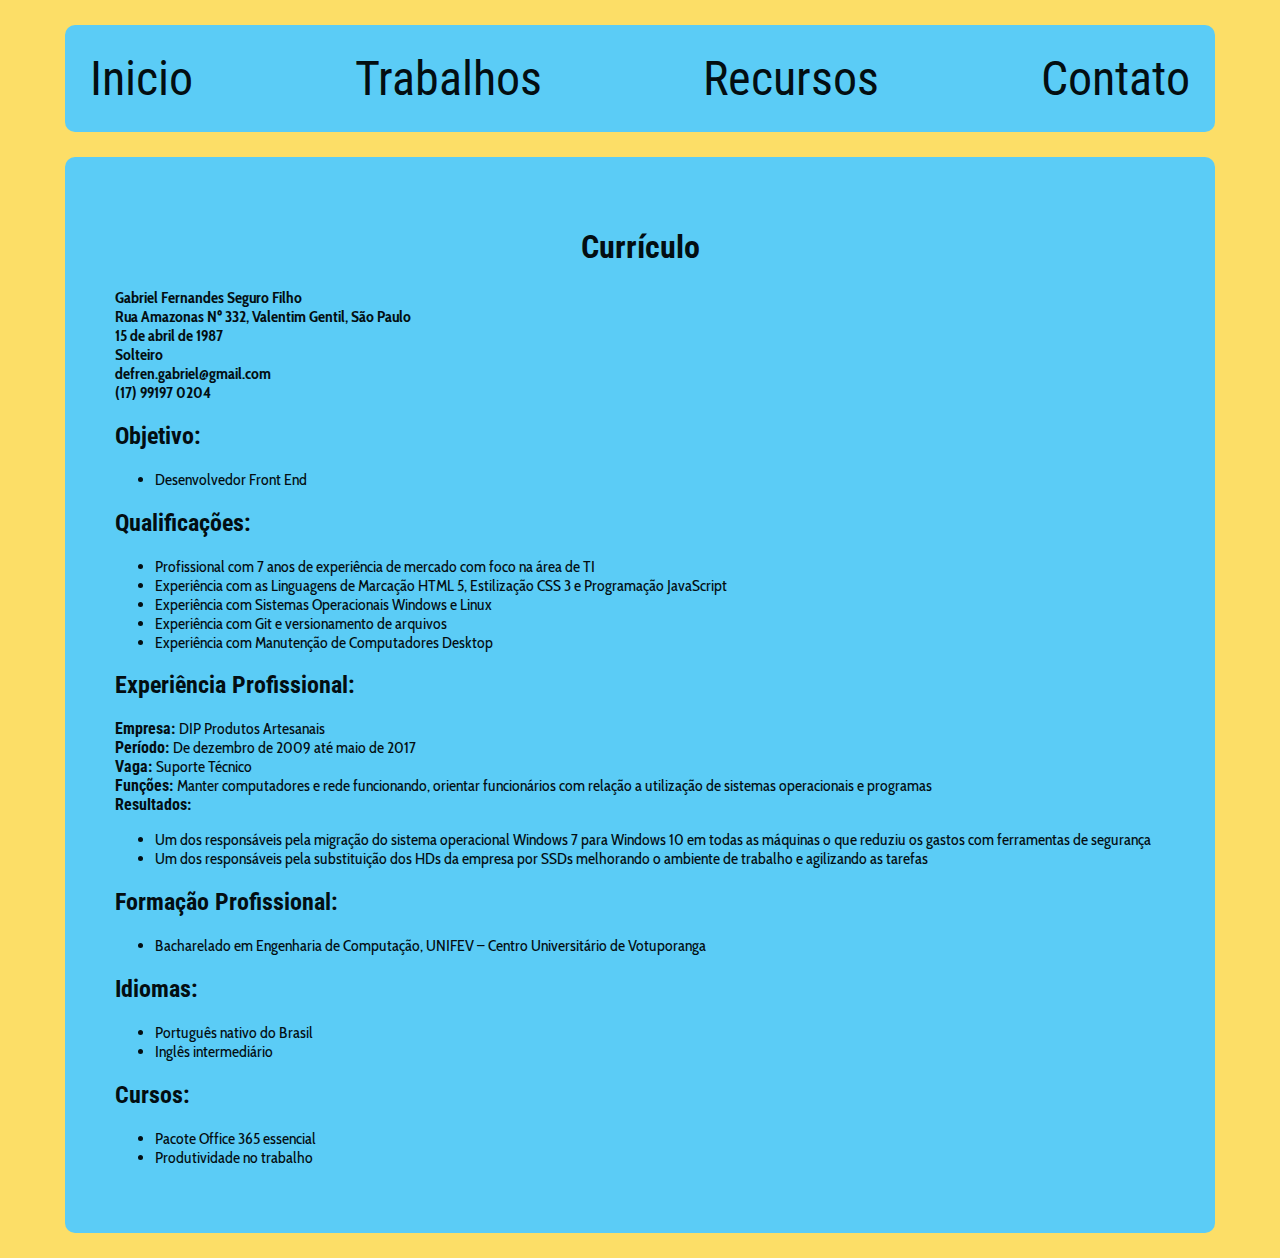
==== contato.html @ 8a298ccf "teste git" ====
<!DOCTYPE html>
<html lang="pt-br">
<head>
    <!-- meta padrao -->
    <meta charset="UTF-8">
    <meta http-equiv="X-UA-Compatible" content="IE=edge">
    <meta name="viewport" content="width=device-width, initial-scale=1.0">

    <!-- icone da pagina -->
    <link rel="icon" type="image/png" sizes="32x32" href="./imagens/icone-pagina.png">

    <title>Portfólio - Desenvolvedor Front End - Gabriel - Contato</title>

    <!-- fontes do site para titulos -->
    <link rel="preconnect" href="https://fonts.googleapis.com">
    <link rel="preconnect" href="https://fonts.gstatic.com" crossorigin>
    <link href="https://fonts.googleapis.com/css2?family=Roboto+Condensed:wght@400;700&display=swap" rel="stylesheet">
    <!-- font-family: 'Roboto Condensed', sans-serif; -->
    <!-- fontes do site para os demais textos -->
    <link rel="preconnect" href="https://fonts.googleapis.com">
    <link rel="preconnect" href="https://fonts.gstatic.com" crossorigin>
    <link href="https://fonts.googleapis.com/css2?family=Cabin+Condensed&display=swap" rel="stylesheet">
    <!-- font-family: 'Cabin Condensed', sans-serif; -->

    <!-- espaço para o padrao de estilos para todas as paginas -->
    <link rel="stylesheet" href="padrao.css">

    <!-- espaço para os estilos -->
    <link rel="stylesheet" href="contato.css">
</head>
<body class="cor-fundo-1 espacamento-1">

    <!-- cabeçalho com links de navegação - BLOCO 1 -->
    <header class="bloco">
        <nav class="bloco cor-fundo-2 espacamento-1">
            <a href="index.html" class="sem-decoracao tamanho-titulo-1 cor-texto-1 fonte-titulo-1">Inicio</a>
            <a href="trabalhos.html" class="sem-decoracao tamanho-titulo-1 cor-texto-1 fonte-titulo-1">Trabalhos</a>
            <a href="recursos.html" class="sem-decoracao tamanho-titulo-1 cor-texto-1 fonte-titulo-1">Recursos</a>
            <a href="contato.html" class="sem-decoracao tamanho-titulo-1 cor-texto-1 fonte-titulo-1">Contato</a>
        </nav>
    </header>

    <!-- seção com nome e foto - BLOCO 2 -->
    <main class="bloco cor-fundo-2">
        <h1 id="titulo" class="cor-texto-1 fonte-titulo-1">Currículo</h1>
        <b class="detalhes cor-texto-1 fonte-texto-1">Gabriel Fernandes Seguro Filho</b>
        <b class="detalhes cor-texto-1 fonte-texto-1">Rua Amazonas Nº 332, Valentim Gentil, São Paulo</b>
        <b class="detalhes cor-texto-1 fonte-texto-1">15 de abril de 1987</b>
        <b class="detalhes cor-texto-1 fonte-texto-1">Solteiro</b>
        <b class="detalhes cor-texto-1 fonte-texto-1">defren.gabriel@gmail.com</b>
        <b class="detalhes cor-texto-1 fonte-texto-1">(17) 99197 0204</b>

        <h2 class="cor-texto-1 fonte-titulo-1">Objetivo:</h2>
        <ul>
            <li class="cor-texto-1 fonte-texto-1">Desenvolvedor Front End</li>
        </ul>

        <h2 class="cor-texto-1 fonte-titulo-1">Qualificações:</h2>
        <ul>
            <li class="cor-texto-1 fonte-texto-1">Profissional com 7 anos de experiência de mercado com foco na área de TI</li>
            <li class="cor-texto-1 fonte-texto-1">Experiência com as Linguagens de Marcação HTML 5, Estilização CSS 3 e Programação JavaScript</li>
            <li class="cor-texto-1 fonte-texto-1">Experiência com Sistemas Operacionais Windows e Linux</li>
            <li class="cor-texto-1 fonte-texto-1">Experiência com Git e versionamento de arquivos</li>
            <li class="cor-texto-1 fonte-texto-1">Experiência com Manutenção de Computadores Desktop</li>
        </ul>

        <h2 class="cor-texto-1 fonte-titulo-1">Experiência Profissional:</h2>
        <b class="cor-texto-1 fonte-titulo-1">Empresa: </b><span class="cor-texto-1 fonte-texto-1">DIP Produtos Artesanais</span><br>
        <b class="cor-texto-1 fonte-titulo-1">Período: </b><span class="cor-texto-1 fonte-texto-1">De dezembro de 2009 até maio de 2017</span><br>
        <b class="cor-texto-1 fonte-titulo-1">Vaga: </b><span class="cor-texto-1 fonte-texto-1">Suporte Técnico</span><br>
        <b class="cor-texto-1 fonte-titulo-1">Funções: </b><span class="cor-texto-1 fonte-texto-1">Manter computadores e rede funcionando, orientar funcionários com relação a utilização de sistemas operacionais e programas</span><br>
        <b class="cor-texto-1 fonte-titulo-1">Resultados: </b>
        <ul>
            <li class="cor-texto-1 fonte-texto-1">Um dos responsáveis pela migração do sistema operacional Windows 7 para Windows 10 em todas as máquinas o que reduziu os gastos com ferramentas de segurança</li>
            <li class="cor-texto-1 fonte-texto-1">Um dos responsáveis pela substituição dos HDs da empresa por SSDs melhorando o ambiente de trabalho e agilizando as tarefas</li>
        </ul>

        <h2 class="cor-texto-1 fonte-titulo-1">Formação Profissional:</h2>
        <ul>
            <li class="cor-texto-1 fonte-texto-1">Bacharelado em Engenharia de Computação, UNIFEV – Centro Universitário de Votuporanga</li>
        </ul>

        <h2 class="cor-texto-1 fonte-titulo-1">Idiomas:</h2>
        <ul>
            <li class="cor-texto-1 fonte-texto-1">Português nativo do Brasil</li>
            <li class="cor-texto-1 fonte-texto-1">Inglês intermediário</li>
        </ul>

        <h2 class="cor-texto-1 fonte-titulo-1">Cursos:</h2>
        <ul>
            <li class="cor-texto-1 fonte-texto-1">Pacote Office 365 essencial</li>
            <li class="cor-texto-1 fonte-texto-1">Produtividade no trabalho</li>
        </ul>
    </main>
</body>
</html>
---- padrao.css ----
* {
    box-sizing: border-box;
}

body {
    max-width: 1200px;
    margin: 0 auto;

    display: grid;
    grid-template-columns: auto;
    gap: 25px;
}



/* CONFIGURAÇÃO DOS PADROES DA PAGINA */
/* configuração de cores de fundo */
.cor-fundo-1 {
    background-color: #fcde67;
}

.cor-fundo-2 {
    background-color: #5bccf6;
}

/* configuração de cores de texto */
.cor-texto-1 {
    color: #030e12;
}

.cor-texto-2 {
    color: #fcde67;
}

/* configuração de fonte de titulos */
.fonte-titulo-1 {
    font-family: 'Roboto Condensed', sans-serif;
}

.fonte-texto-1 {
    font-family: 'Cabin Condensed', sans-serif;
}

/* configuração do tamanho dos titulos/textos */
.tamanho-titulo-1 {
    font-size: 3em;
}

.tamanho-titulo-2 {
    font-size: 2em;
}

.tamanho-titulo-3 {
    font-size: 1.2em;
}

.tamanho-texto-1 {
    font-size: 1.2em;
}

.tamanho-texto-2 {
    font-size: 3.75em;
}

/* configuração de textos de links sem decoração */
.sem-decoracao {
    text-decoration: none;
}

/* configuração dos blocos da pagina */
.bloco {
    border-radius: 10px;

    width: 100%;
}

.espacamento-1 {
    padding: 25px;
}

.alinhamento-texto-justificado {
    text-align: justify;
}
/* FIM DAS CONFIGURAÇÃO DOS PADROES DO SITE */
---- contato.css ----
/* CONFIGURAÇÃO DO PRIMEIRO BLOCO */
nav {
    display: flex;
    flex-direction: row;
    flex-wrap: wrap;
    justify-content: space-between;
    align-items: center;
    gap: 25px;
}



main {
    padding: 50px;
}

#titulo {
    text-align: center;
}

.detalhes {
    display: block;
}
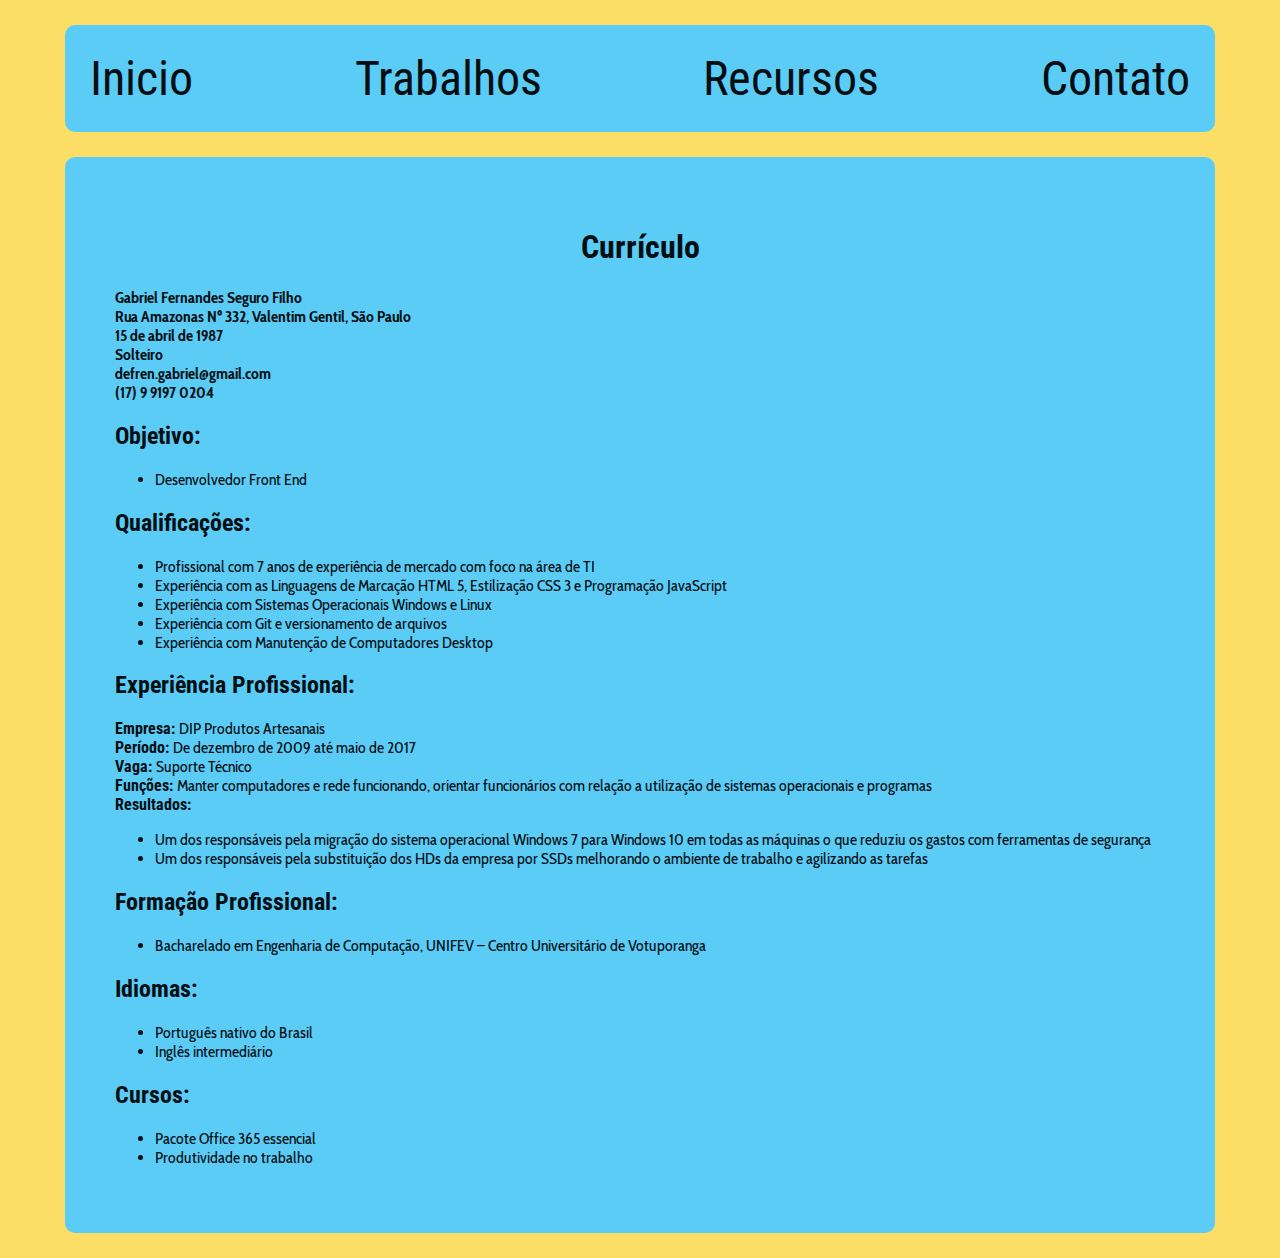
==== commit b78b676d: "teste" ====
--- a/contato.html
+++ b/contato.html
@@ -48,7 +48,7 @@
         <b class="detalhes cor-texto-1 fonte-texto-1">15 de abril de 1987</b>
         <b class="detalhes cor-texto-1 fonte-texto-1">Solteiro</b>
         <b class="detalhes cor-texto-1 fonte-texto-1">defren.gabriel@gmail.com</b>
-        <b class="detalhes cor-texto-1 fonte-texto-1">(17) 99197 0204</b>
+        <b class="detalhes cor-texto-1 fonte-texto-1">(17) 9 9197 0204</b>
 
         <h2 class="cor-texto-1 fonte-titulo-1">Objetivo:</h2>
         <ul>
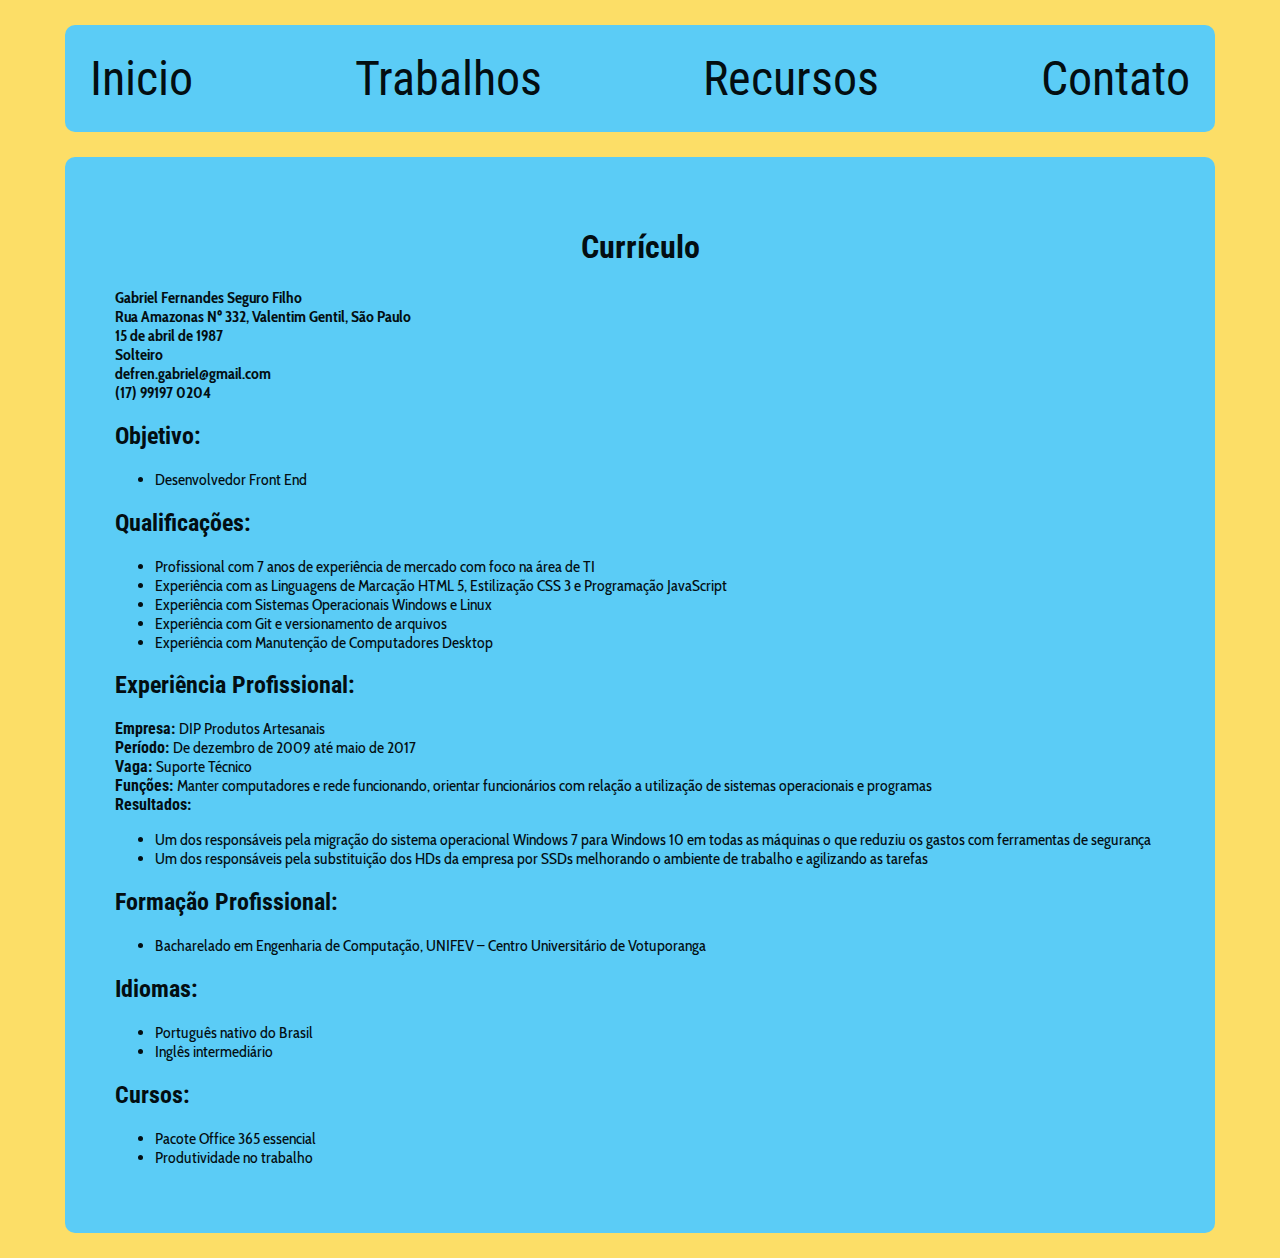
==== commit 45e47160: "teste" ====
--- a/contato.html
+++ b/contato.html
@@ -48,7 +48,7 @@
         <b class="detalhes cor-texto-1 fonte-texto-1">15 de abril de 1987</b>
         <b class="detalhes cor-texto-1 fonte-texto-1">Solteiro</b>
         <b class="detalhes cor-texto-1 fonte-texto-1">defren.gabriel@gmail.com</b>
-        <b class="detalhes cor-texto-1 fonte-texto-1">(17) 9 9197 0204</b>
+        <b class="detalhes cor-texto-1 fonte-texto-1">(17) 99197 0204</b>
 
         <h2 class="cor-texto-1 fonte-titulo-1">Objetivo:</h2>
         <ul>
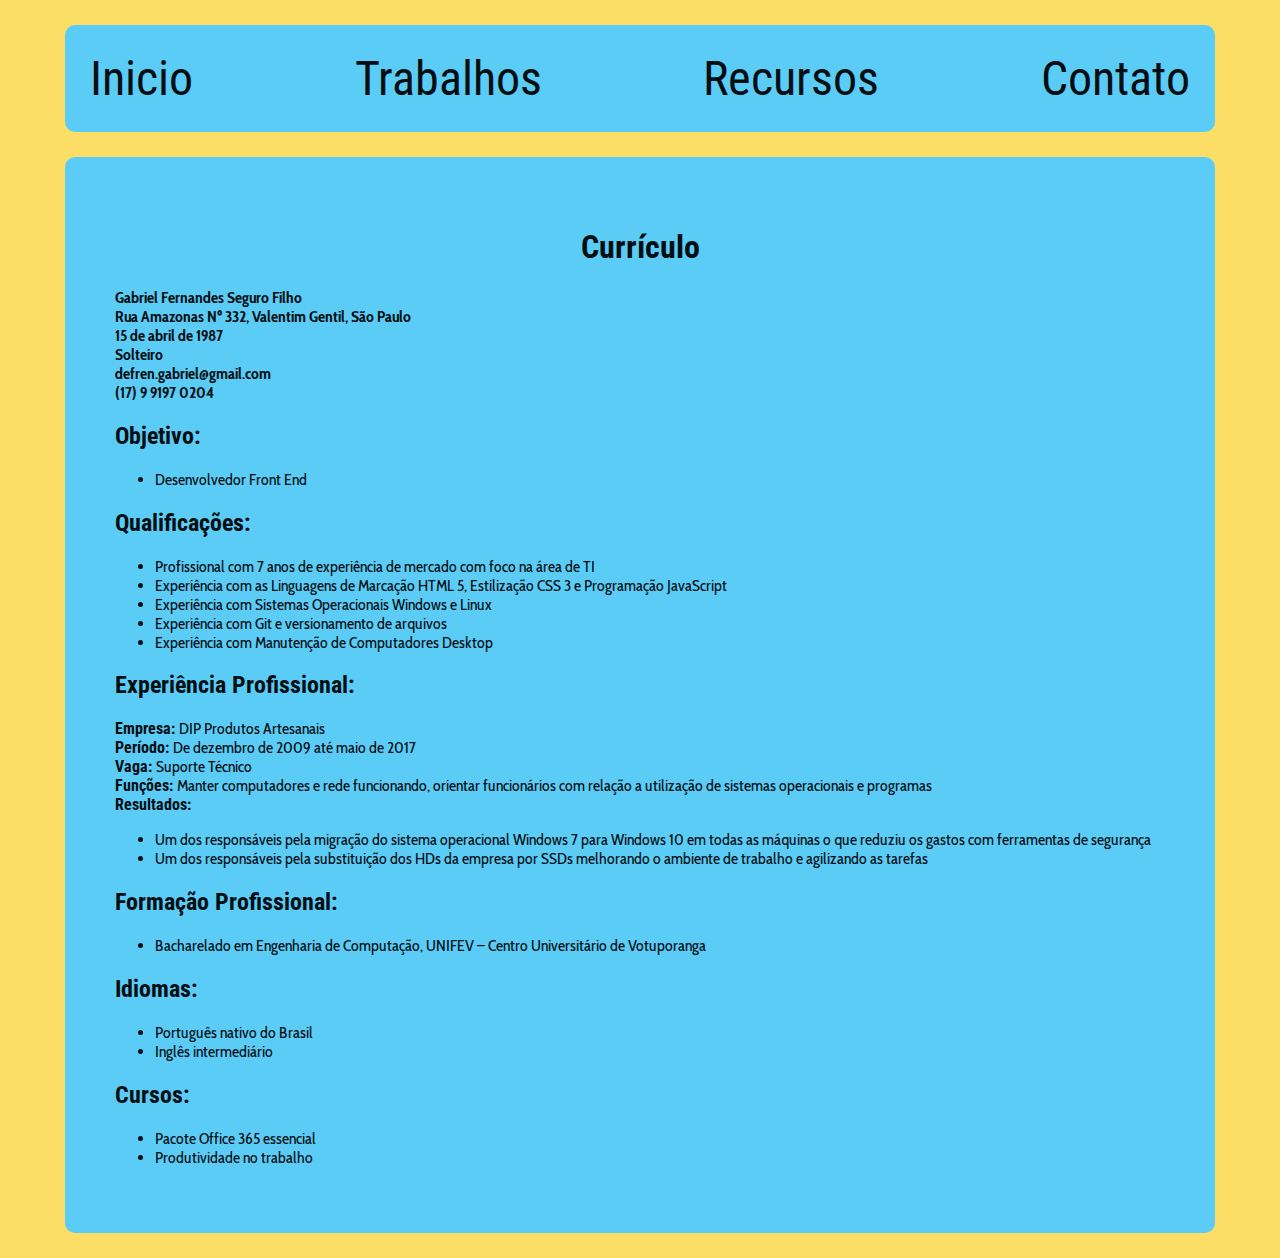
==== commit b02fd8b8: "teste" ====
--- a/contato.html
+++ b/contato.html
@@ -48,7 +48,7 @@
         <b class="detalhes cor-texto-1 fonte-texto-1">15 de abril de 1987</b>
         <b class="detalhes cor-texto-1 fonte-texto-1">Solteiro</b>
         <b class="detalhes cor-texto-1 fonte-texto-1">defren.gabriel@gmail.com</b>
-        <b class="detalhes cor-texto-1 fonte-texto-1">(17) 99197 0204</b>
+        <b class="detalhes cor-texto-1 fonte-texto-1">(17) 9 9197 0204</b>
 
         <h2 class="cor-texto-1 fonte-titulo-1">Objetivo:</h2>
         <ul>
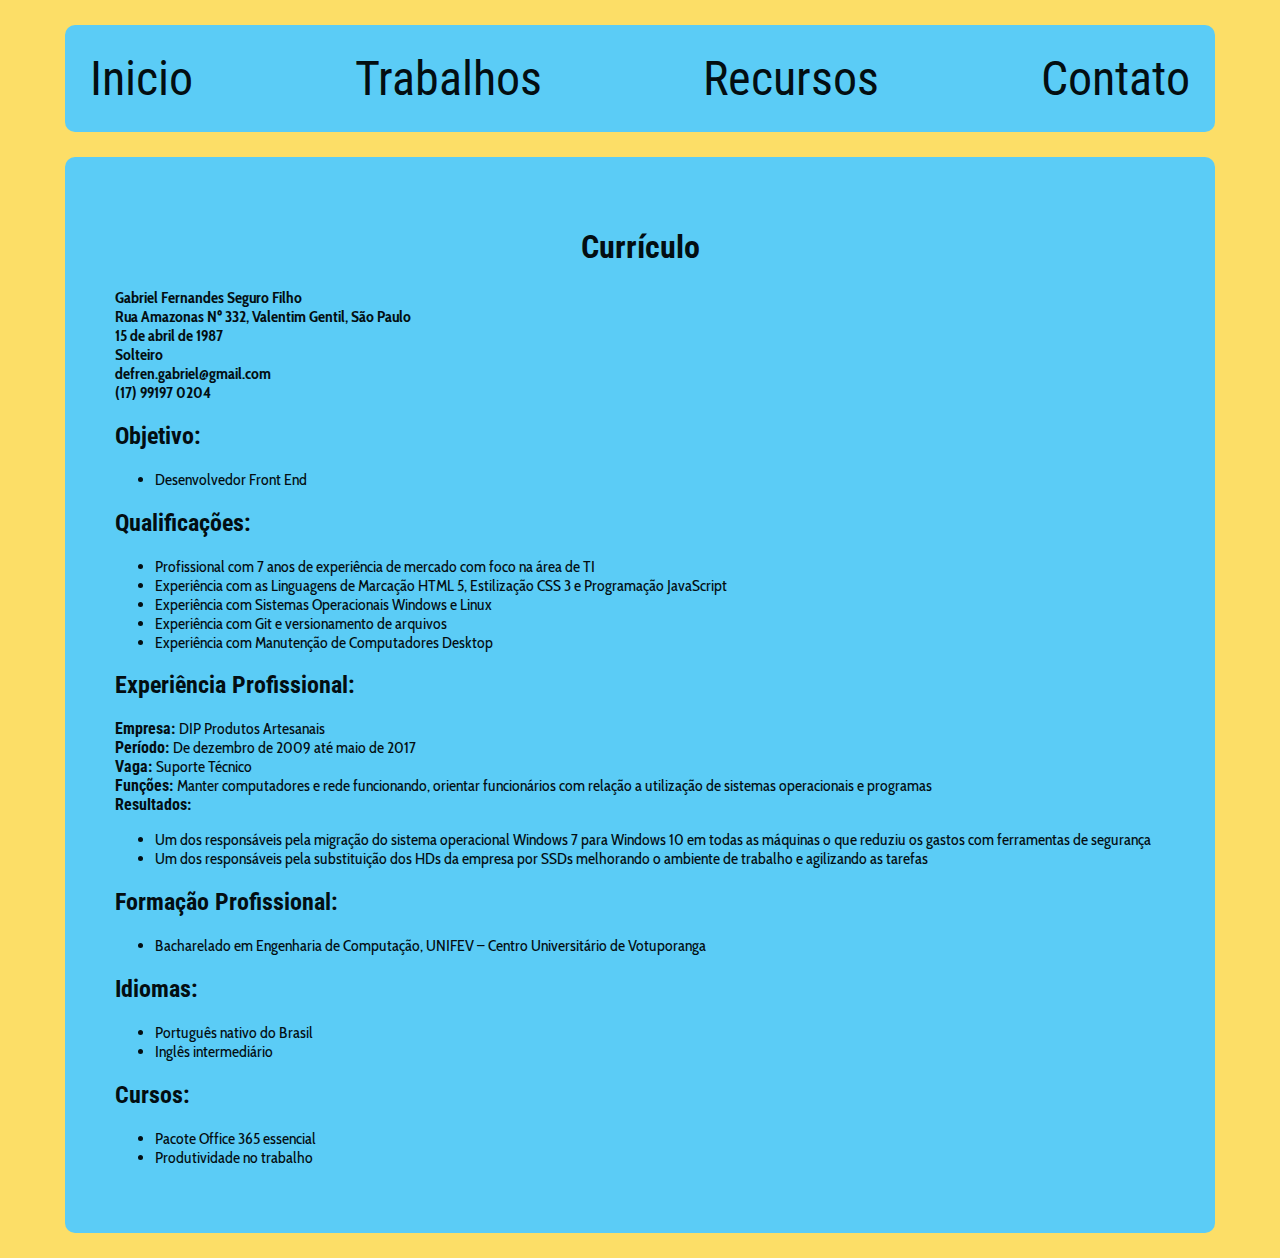
==== commit 4214b151: "criação do token de acesso no Mint e correção do telefone de contato" ====
--- a/contato.html
+++ b/contato.html
@@ -48,7 +48,7 @@
         <b class="detalhes cor-texto-1 fonte-texto-1">15 de abril de 1987</b>
         <b class="detalhes cor-texto-1 fonte-texto-1">Solteiro</b>
         <b class="detalhes cor-texto-1 fonte-texto-1">defren.gabriel@gmail.com</b>
-        <b class="detalhes cor-texto-1 fonte-texto-1">(17) 9 9197 0204</b>
+        <b class="detalhes cor-texto-1 fonte-texto-1">(17) 99197 0204</b>
 
         <h2 class="cor-texto-1 fonte-titulo-1">Objetivo:</h2>
         <ul>
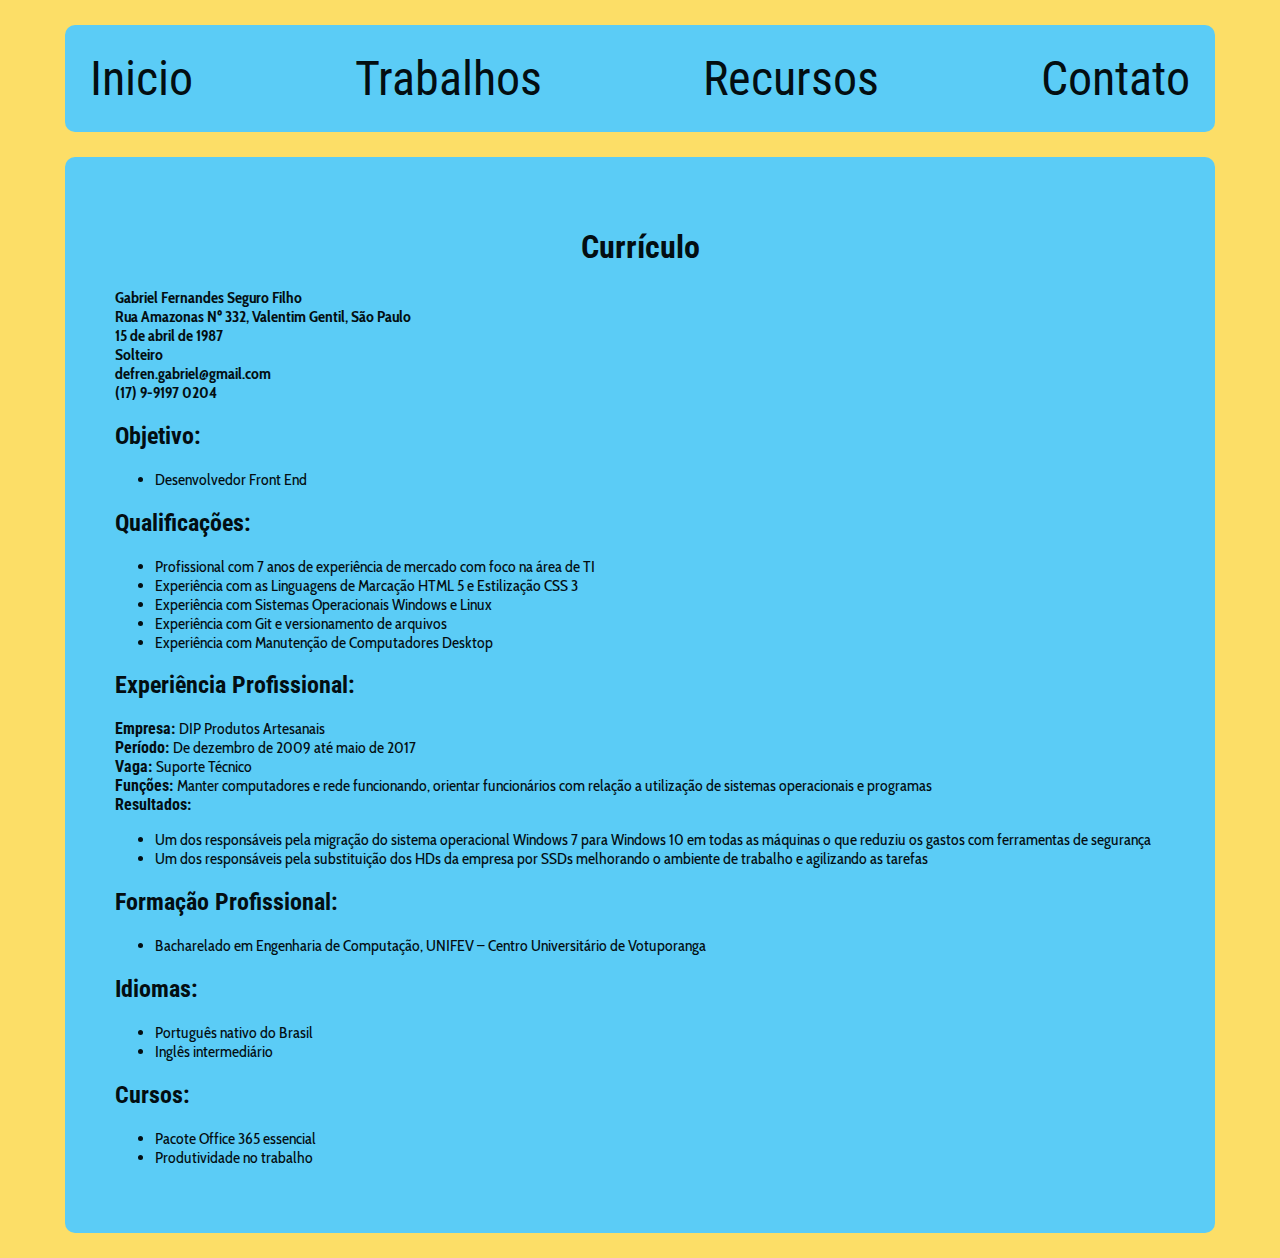
==== commit 8b6255cc: "correção de algumas linhas na pagina de contato" ====
--- a/contato.html
+++ b/contato.html
@@ -48,7 +48,7 @@
         <b class="detalhes cor-texto-1 fonte-texto-1">15 de abril de 1987</b>
         <b class="detalhes cor-texto-1 fonte-texto-1">Solteiro</b>
         <b class="detalhes cor-texto-1 fonte-texto-1">defren.gabriel@gmail.com</b>
-        <b class="detalhes cor-texto-1 fonte-texto-1">(17) 99197 0204</b>
+        <b class="detalhes cor-texto-1 fonte-texto-1">(17) 9-9197 0204</b>
 
         <h2 class="cor-texto-1 fonte-titulo-1">Objetivo:</h2>
         <ul>
@@ -58,7 +58,7 @@
         <h2 class="cor-texto-1 fonte-titulo-1">Qualificações:</h2>
         <ul>
             <li class="cor-texto-1 fonte-texto-1">Profissional com 7 anos de experiência de mercado com foco na área de TI</li>
-            <li class="cor-texto-1 fonte-texto-1">Experiência com as Linguagens de Marcação HTML 5, Estilização CSS 3 e Programação JavaScript</li>
+            <li class="cor-texto-1 fonte-texto-1">Experiência com as Linguagens de Marcação HTML 5 e Estilização CSS 3</li>
             <li class="cor-texto-1 fonte-texto-1">Experiência com Sistemas Operacionais Windows e Linux</li>
             <li class="cor-texto-1 fonte-texto-1">Experiência com Git e versionamento de arquivos</li>
             <li class="cor-texto-1 fonte-texto-1">Experiência com Manutenção de Computadores Desktop</li>
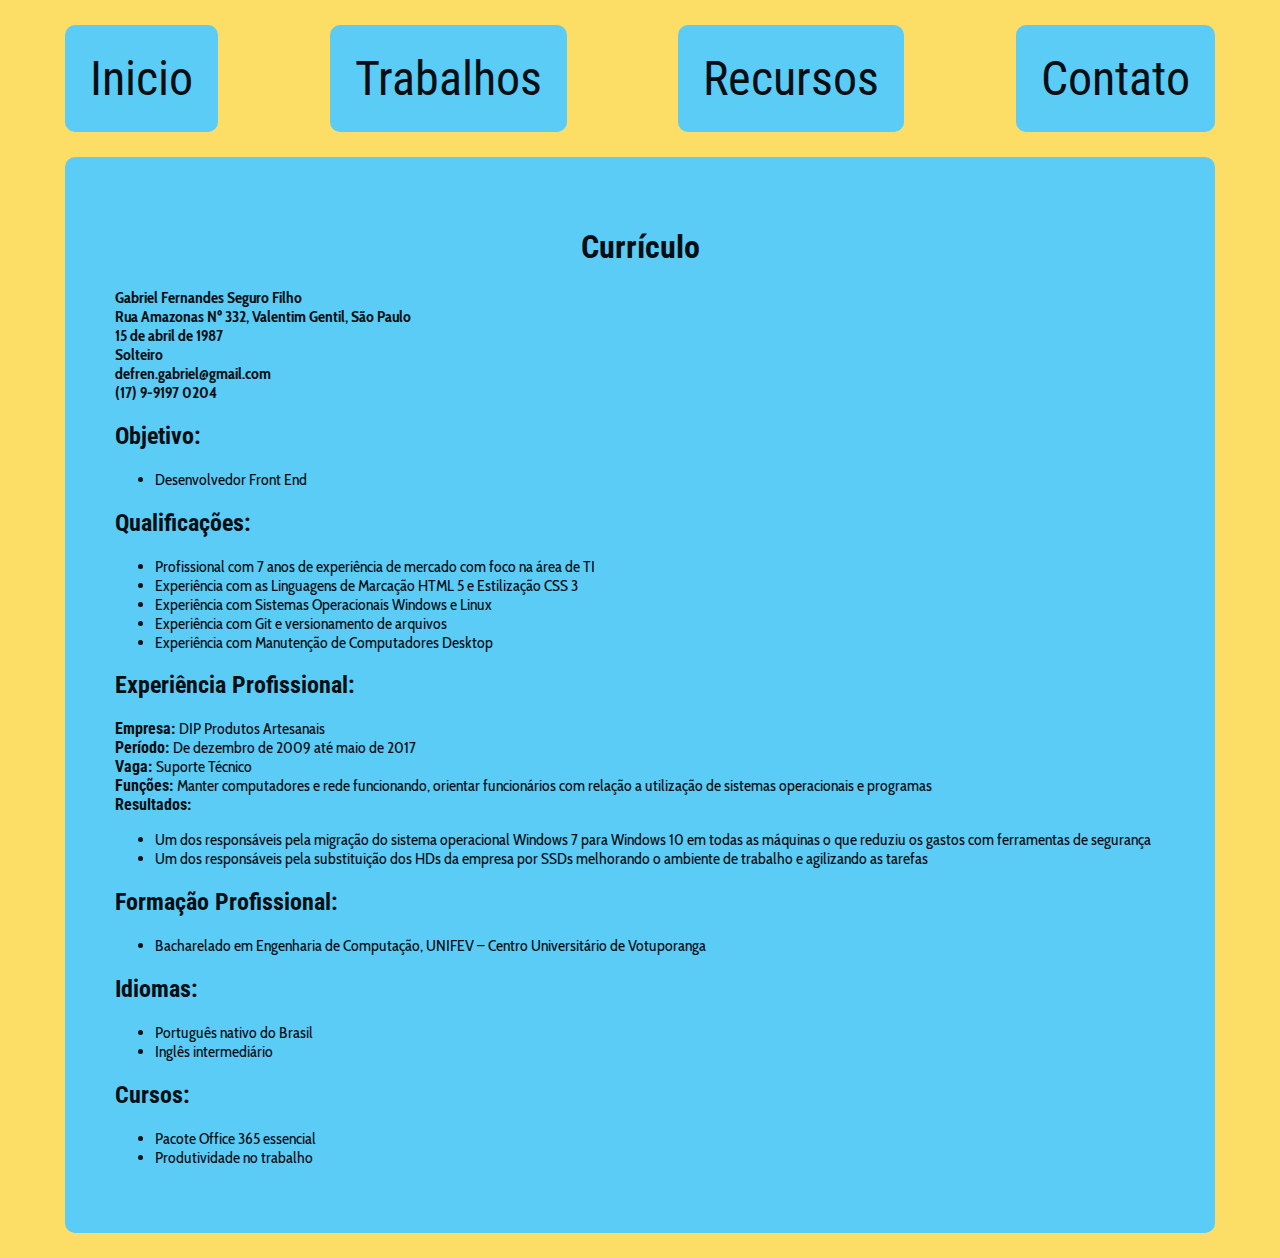
==== commit ac8ed52e: "Remoção arquivo curriculo pdf, correções aplicadas nas paginas index, contato, trabalhos e recursos," ====
--- a/contato.html
+++ b/contato.html
@@ -10,6 +10,7 @@
     <link rel="icon" type="image/png" sizes="32x32" href="./imagens/icone-pagina.png">
 
     <title>Portfólio - Desenvolvedor Front End - Gabriel - Contato</title>
+    <!-- linha adicionada para teste -->
 
     <!-- fontes do site para titulos -->
     <link rel="preconnect" href="https://fonts.googleapis.com">
@@ -32,11 +33,11 @@
 
     <!-- cabeçalho com links de navegação - BLOCO 1 -->
     <header class="bloco">
-        <nav class="bloco cor-fundo-2 espacamento-1">
-            <a href="index.html" class="sem-decoracao tamanho-titulo-1 cor-texto-1 fonte-titulo-1">Inicio</a>
-            <a href="trabalhos.html" class="sem-decoracao tamanho-titulo-1 cor-texto-1 fonte-titulo-1">Trabalhos</a>
-            <a href="recursos.html" class="sem-decoracao tamanho-titulo-1 cor-texto-1 fonte-titulo-1">Recursos</a>
-            <a href="contato.html" class="sem-decoracao tamanho-titulo-1 cor-texto-1 fonte-titulo-1">Contato</a>
+        <nav class="bloco">
+            <a href="index.html" class="cor-fundo-2 sem-decoracao tamanho-titulo-1 cor-texto-1 fonte-titulo-1">Inicio</a>
+            <a href="trabalhos.html" class="cor-fundo-2 sem-decoracao tamanho-titulo-1 cor-texto-1 fonte-titulo-1">Trabalhos</a>
+            <a href="recursos.html" class="cor-fundo-2 sem-decoracao tamanho-titulo-1 cor-texto-1 fonte-titulo-1">Recursos</a>
+            <a href="contato.html" class="cor-fundo-2 sem-decoracao tamanho-titulo-1 cor-texto-1 fonte-titulo-1">Contato</a>
         </nav>
     </header>
 
--- a/contato.css
+++ b/contato.css
@@ -6,6 +6,11 @@
     justify-content: space-between;
     align-items: center;
     gap: 25px;
+}
+
+nav a {
+    border-radius: 10px;
+    padding: 25px;
 }
 
 
